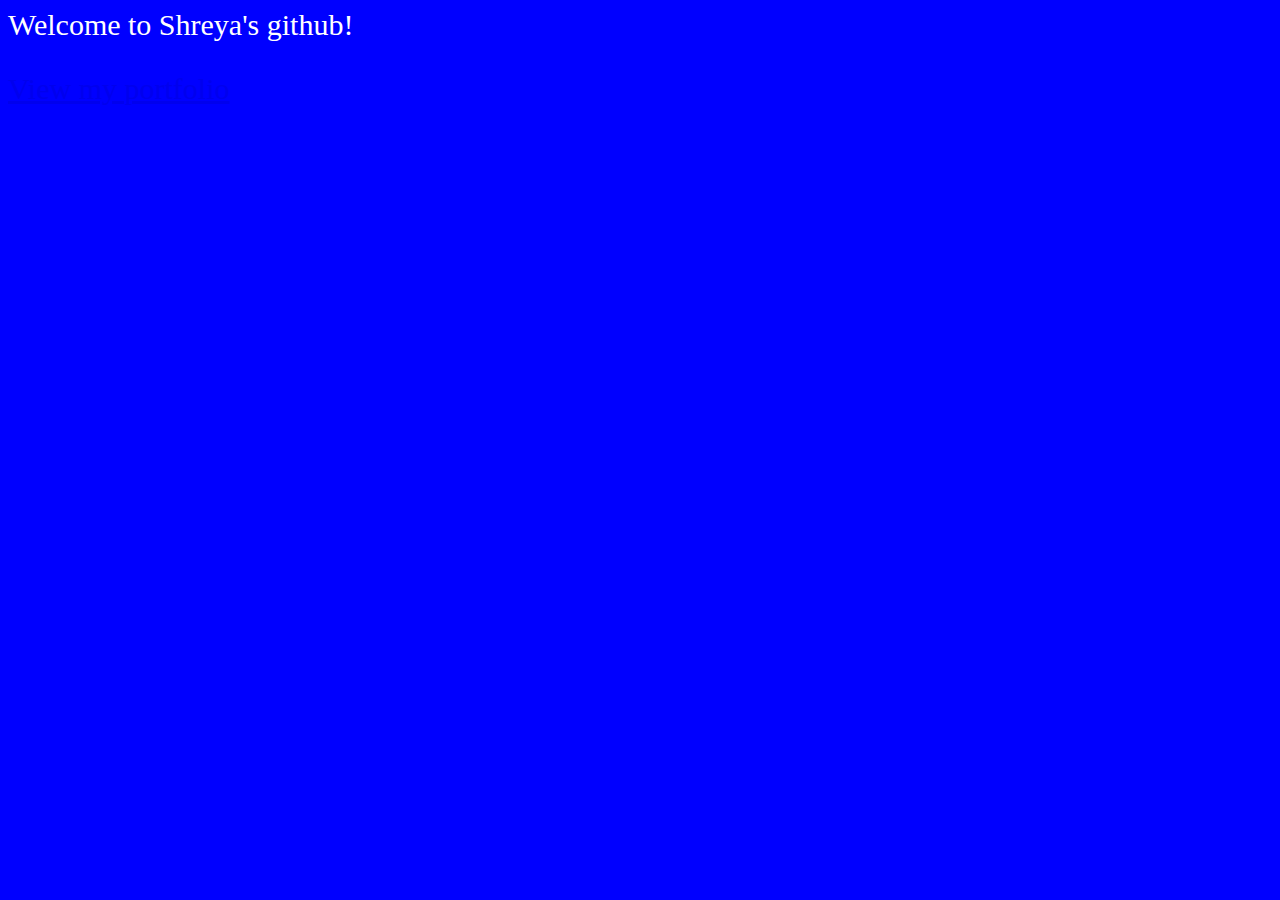
==== index.html @ 2deac1fb "Create index" ====
<html>
<head>
<title>Welcome to Shreya's github!</title>
<style>
body{
background-color: blue;
color: white;
font-size:30px;
}
</style>
</head>
<body>
<p>Welcome to Shreya's github!</p>
<a href="main.html">View my portfolio</a>
</body>
</html>
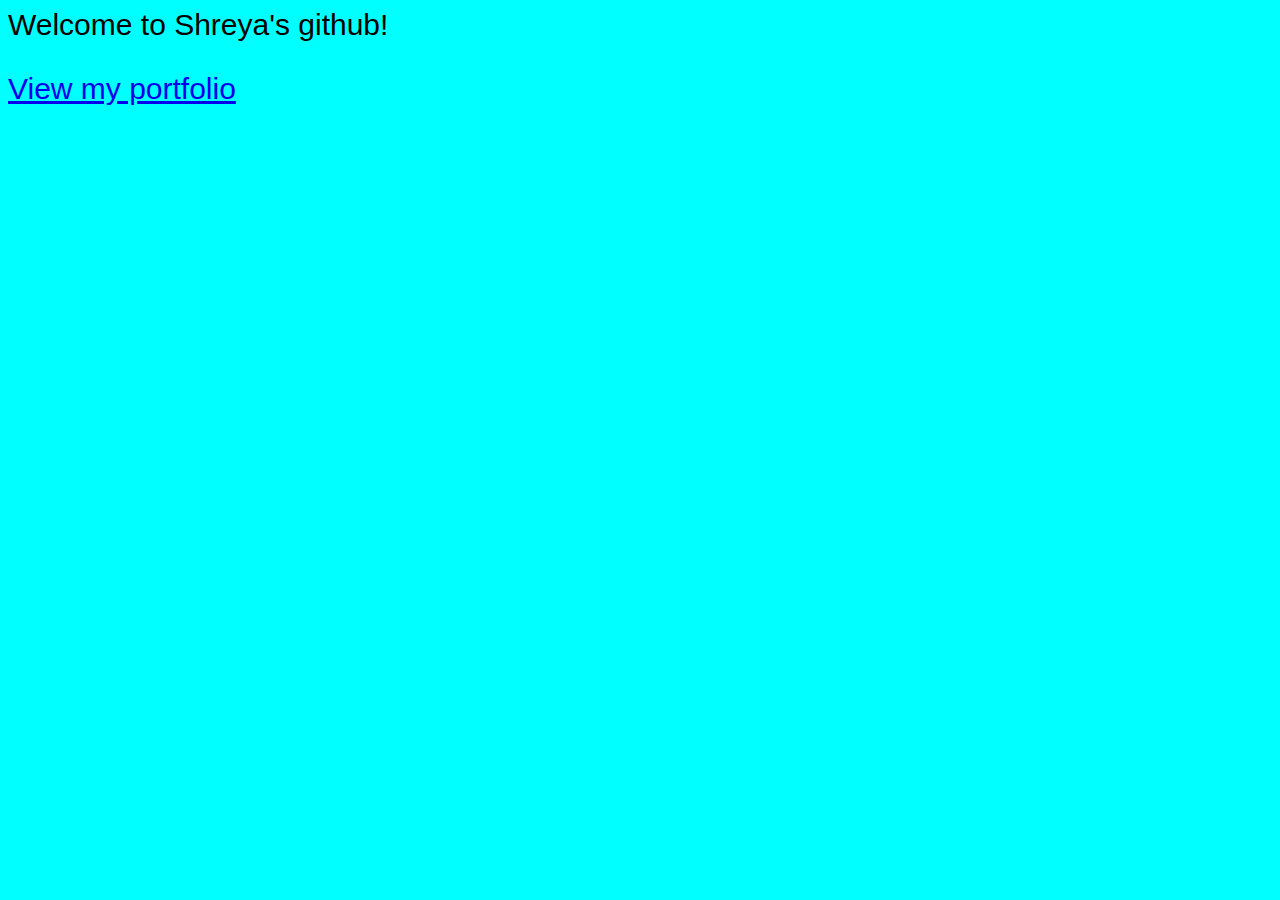
==== commit a5834c2a: "Update index" ====
--- a/index.html
+++ b/index.html
@@ -3,9 +3,10 @@
 <title>Welcome to Shreya's github!</title>
 <style>
 body{
-background-color: blue;
-color: white;
+background-color:cyan;
+color: black;
 font-size:30px;
+font-family: 'Lucida Sans', 'Lucida Sans Regular', 'Lucida Grande', 'Lucida Sans Unicode', Geneva, Verdana, sans-serif;
 }
 </style>
 </head>
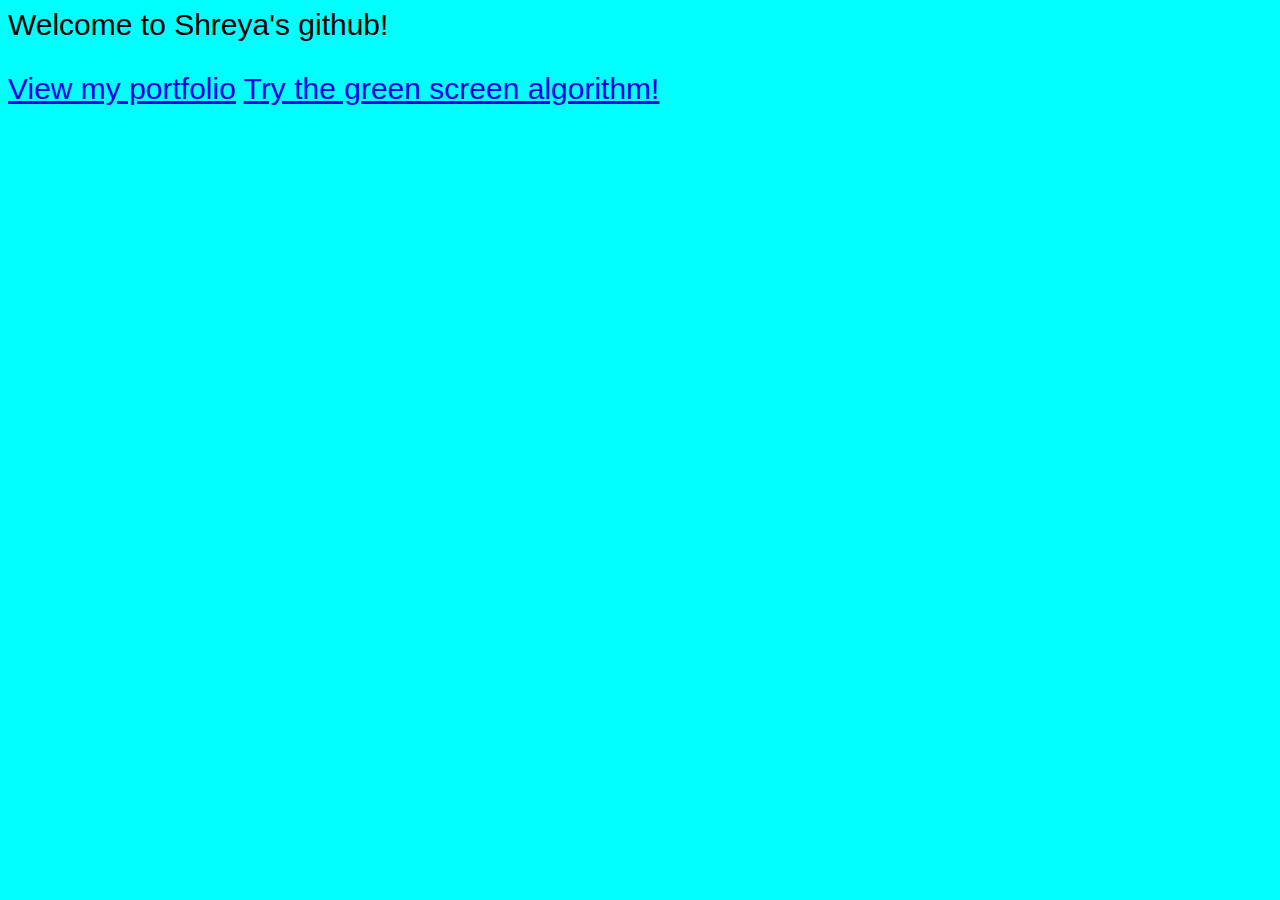
==== commit 8fbbc296: "Update index.html" ====
--- a/index.html
+++ b/index.html
@@ -13,5 +13,6 @@
 <body>
 <p>Welcome to Shreya's github!</p>
 <a href="main.html">View my portfolio</a>
+<a href="greenscreen.html">Try the green screen algorithm!</a>
 </body>
 </html>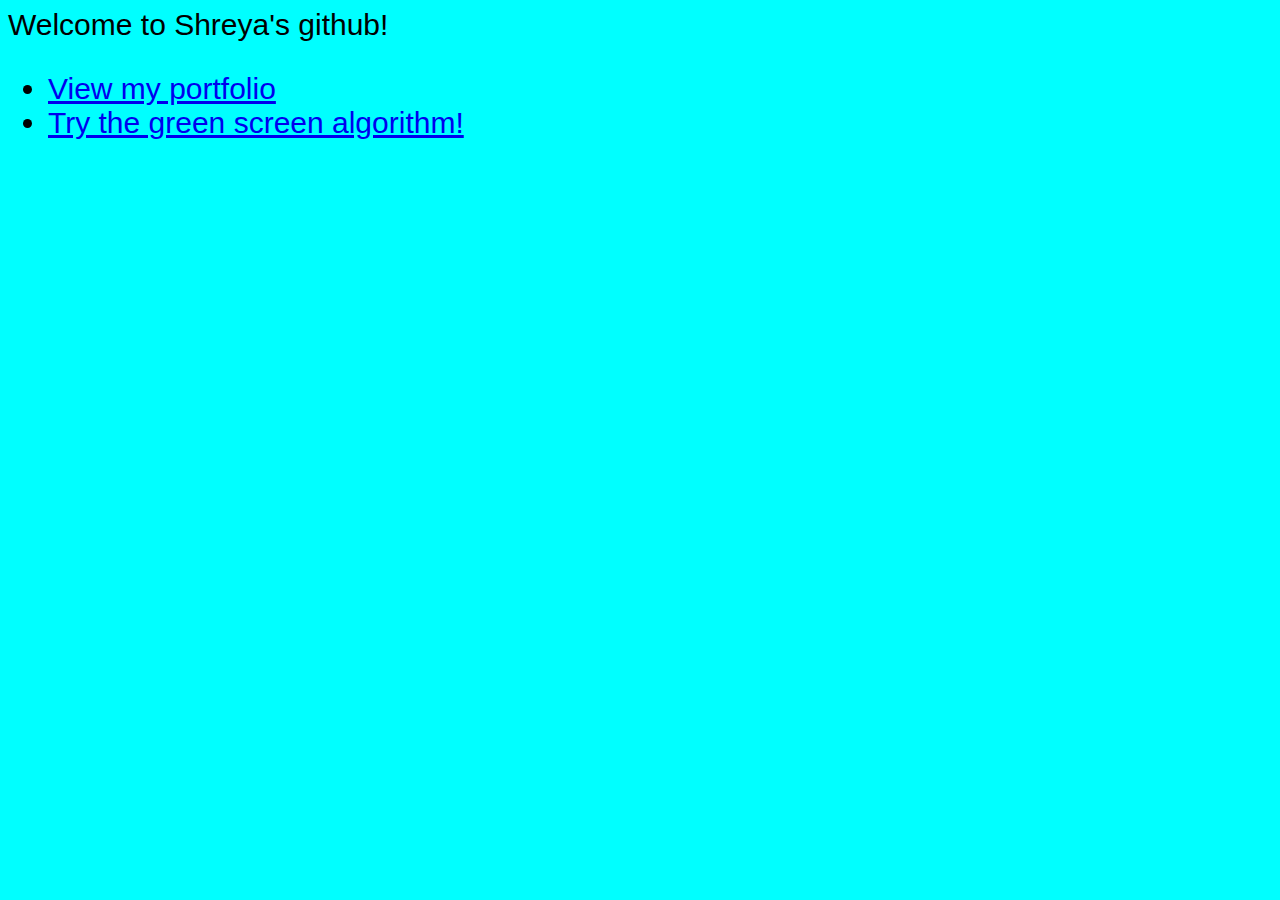
==== commit c85f5978: "Update index.html" ====
--- a/index.html
+++ b/index.html
@@ -12,7 +12,8 @@
 </head>
 <body>
 <p>Welcome to Shreya's github!</p>
-<a href="main.html">View my portfolio</a>
-<a href="greenscreen.html">Try the green screen algorithm!</a>
+<ul>
+<li><a href="main.html">View my portfolio</a></li>
+<li><a href="greenscreen.html">Try the green screen algorithm!</a></li>
 </body>
 </html>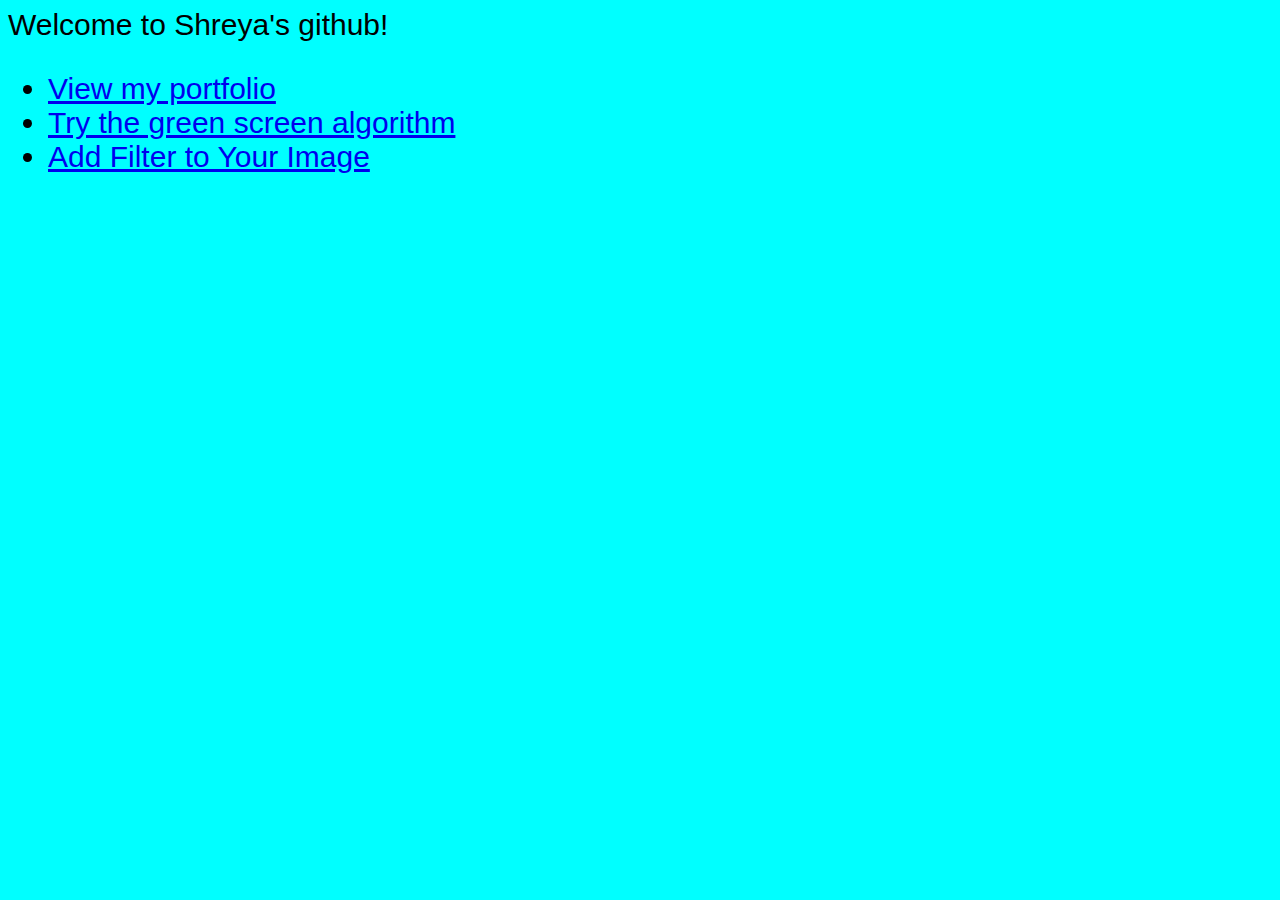
==== commit 48b129d2: "Update index.html" ====
--- a/index.html
+++ b/index.html
@@ -14,6 +14,7 @@
 <p>Welcome to Shreya's github!</p>
 <ul>
 <li><a href="main.html">View my portfolio</a></li>
-<li><a href="greenscreen.html">Try the green screen algorithm!</a></li>
+<li><a href="greenscreen.html">Try the green screen algorithm</a></li>
+<li><a href="filterindex.html">Add Filter to Your Image</a></li>
 </body>
-</html>+</html>
